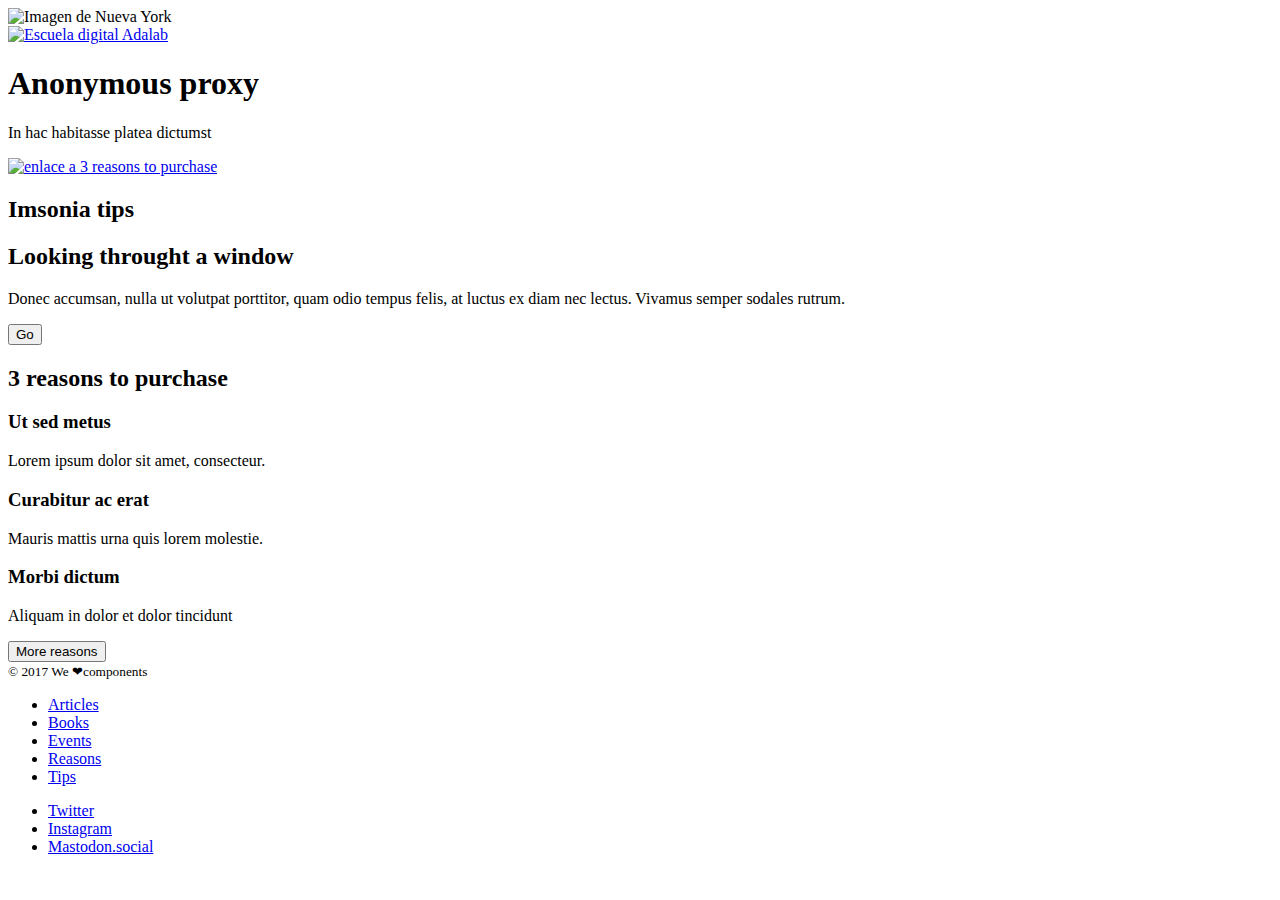
==== src/html/index.html @ 3b7f949d "Add html content" ====
<!DOCTYPE html>
<html lang="es">
  <head>
    <meta charset="UTF-8" />
    <meta name="viewport" content="width=device-width, initial-scale=1" />
    <title>Anonymous proxy</title>
    <link
      href="https://fonts.googleapis.com/css?family=Roboto&display=swap"
      rel="stylesheet"
    />
    <link rel="stylesheet" href="./assets/css/main.css" />
    <link rel="icon" href="./assets/images/favicon.png" />
  </head>

  <body>
    <header>
      <div class= "hero-image" >
        <img
          src="./assets/images/cover.jpg"
          alt="Imagen de Nueva York"
          title="Imagen de Nueva York"
        />
      </div>
      <div class= "ico-menu">
          <a
            href="https://adalab.es"
            alt="Escuela digital Adalab"
            title="Escuela digital Adalab"
          >
            <img
              src="./assets/images/ico-menu.svg"
              alt=" Escuela digital Adalab"
              title="Escuela digital Adalab"
            />
          </a>
      </div>
      <div>
      <h1>
        <span class= title-inner>Anonymous</span>
        <span class= title-inner>proxy</span>
      </h1>
        <p>In hac habitasse platea dictumst</p>
        <a href="#">
          <img
            src="./assets/images/ico-scroll-down.svg"
            alt="enlace a 3 reasons
          to purchase"
            title="enlace a 3 reasons to purchase"
          />
        </a>
      </div>
    </header>
    <main>
      <section>
        <div>
        <h2>Imsonia tips</h2>
        <h2>Looking throught a window</h2>
        <p>
          Donec accumsan, nulla ut volutpat porttitor, quam odio tempus felis,
          at luctus ex diam nec lectus. Vivamus semper sodales rutrum.
        </p>
        <button>Go</button>
        </div>
      </section>
      <section>
        <div>
        <h2>3 reasons to purchase</h2>
        <h3>Ut sed metus</h3>
        <p>Lorem ipsum dolor sit amet, consecteur.</p>
        <h3>Curabitur ac erat</h3>
        <p>Mauris mattis urna quis lorem molestie.</p>
        <h3>Morbi dictum</h3>
        <p>Aliquam in dolor et dolor tincidunt</p>
        <button>More reasons</button>
      </div>
      </section>
    </main>
    <footer>

      <small>&copy 2017 We <span>❤︎</span>components</small>
      
      <div class= links>
      <nav>
        <ul>
          <li>
            <a
              href="https://adalab.es"
              alt="Escuela Digital Adalab"
              title="Escuela digital Adalab"
              >Articles</a
            >
          </li>
          <li>
            <a
              href="https://adalab.es"
              alt="Escuela Digital Adalab"
              title="Escuela digital Adalab"
              >Books</a
            >
          </li>
          <li>
            <a
              href="https://adalab.es"
              alt="Escuela Digital Adalab"
              title="Escuela digital Adalab"
              >Events</a
            >
          </li>
          <li>
            <a
              href="https://adalab.es"
              alt="Escuela Digital Adalab"
              title="Escuela digital Adalab"
              >Reasons</a
            >
          </li>
          <li>
            <a
              href="https://adalab.es"
              alt="Escuela Digital Adalab"
              title="Escuela digital Adalab"
              >Tips</a
            >
          </li>
        </ul>
      </div>
      </nav>
      <div class=social-media>
      <nav>
        <ul>
          <li>
            <a
              href="https://adalab.es"
              alt="Escuela Digital Adalab"
              title="Escuela digital Adalab"
              >Twitter</a
            >
          </li>
          <li>
            <a
              href="https://adalab.es"
              alt="Escuela Digital Adalab"
              title="Escuela digital Adalab"
              >Instagram</a
            >
          </li>
          <li>
            <a
              href="https://adalab.es"
              alt="Escuela Digital Adalab"
              title="Escuela digital Adalab"
              >Mastodon.social</a
            >
          </li>
        </ul>
      </nav>
    </div>
    </footer>
  </body>
</html>
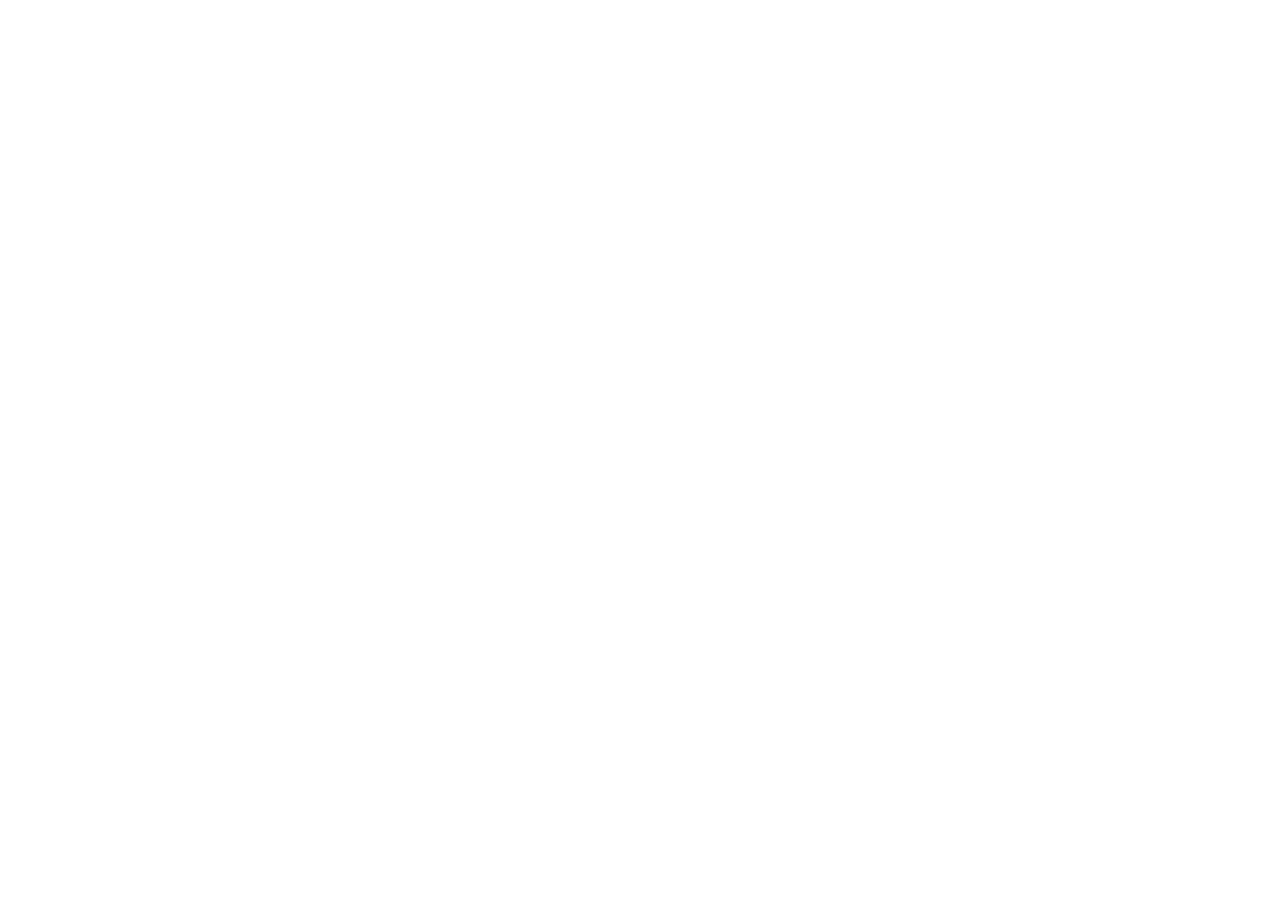
==== commit a4d39e51: "add header" ====
--- a/src/html/index.html
+++ b/src/html/index.html
@@ -9,152 +9,10 @@
       rel="stylesheet"
     />
     <link rel="stylesheet" href="./assets/css/main.css" />
-    <link rel="icon" href="./assets/images/favicon.png" />
   </head>
-
   <body>
-    <header>
-      <div class= "hero-image" >
-        <img
-          src="./assets/images/cover.jpg"
-          alt="Imagen de Nueva York"
-          title="Imagen de Nueva York"
-        />
-      </div>
-      <div class= "ico-menu">
-          <a
-            href="https://adalab.es"
-            alt="Escuela digital Adalab"
-            title="Escuela digital Adalab"
-          >
-            <img
-              src="./assets/images/ico-menu.svg"
-              alt=" Escuela digital Adalab"
-              title="Escuela digital Adalab"
-            />
-          </a>
-      </div>
-      <div>
-      <h1>
-        <span class= title-inner>Anonymous</span>
-        <span class= title-inner>proxy</span>
-      </h1>
-        <p>In hac habitasse platea dictumst</p>
-        <a href="#">
-          <img
-            src="./assets/images/ico-scroll-down.svg"
-            alt="enlace a 3 reasons
-          to purchase"
-            title="enlace a 3 reasons to purchase"
-          />
-        </a>
-      </div>
-    </header>
-    <main>
-      <section>
-        <div>
-        <h2>Imsonia tips</h2>
-        <h2>Looking throught a window</h2>
-        <p>
-          Donec accumsan, nulla ut volutpat porttitor, quam odio tempus felis,
-          at luctus ex diam nec lectus. Vivamus semper sodales rutrum.
-        </p>
-        <button>Go</button>
-        </div>
-      </section>
-      <section>
-        <div>
-        <h2>3 reasons to purchase</h2>
-        <h3>Ut sed metus</h3>
-        <p>Lorem ipsum dolor sit amet, consecteur.</p>
-        <h3>Curabitur ac erat</h3>
-        <p>Mauris mattis urna quis lorem molestie.</p>
-        <h3>Morbi dictum</h3>
-        <p>Aliquam in dolor et dolor tincidunt</p>
-        <button>More reasons</button>
-      </div>
-      </section>
-    </main>
-    <footer>
-
-      <small>&copy 2017 We <span>❤︎</span>components</small>
-      
-      <div class= links>
-      <nav>
-        <ul>
-          <li>
-            <a
-              href="https://adalab.es"
-              alt="Escuela Digital Adalab"
-              title="Escuela digital Adalab"
-              >Articles</a
-            >
-          </li>
-          <li>
-            <a
-              href="https://adalab.es"
-              alt="Escuela Digital Adalab"
-              title="Escuela digital Adalab"
-              >Books</a
-            >
-          </li>
-          <li>
-            <a
-              href="https://adalab.es"
-              alt="Escuela Digital Adalab"
-              title="Escuela digital Adalab"
-              >Events</a
-            >
-          </li>
-          <li>
-            <a
-              href="https://adalab.es"
-              alt="Escuela Digital Adalab"
-              title="Escuela digital Adalab"
-              >Reasons</a
-            >
-          </li>
-          <li>
-            <a
-              href="https://adalab.es"
-              alt="Escuela Digital Adalab"
-              title="Escuela digital Adalab"
-              >Tips</a
-            >
-          </li>
-        </ul>
-      </div>
-      </nav>
-      <div class=social-media>
-      <nav>
-        <ul>
-          <li>
-            <a
-              href="https://adalab.es"
-              alt="Escuela Digital Adalab"
-              title="Escuela digital Adalab"
-              >Twitter</a
-            >
-          </li>
-          <li>
-            <a
-              href="https://adalab.es"
-              alt="Escuela Digital Adalab"
-              title="Escuela digital Adalab"
-              >Instagram</a
-            >
-          </li>
-          <li>
-            <a
-              href="https://adalab.es"
-              alt="Escuela Digital Adalab"
-              title="Escuela digital Adalab"
-              >Mastodon.social</a
-            >
-          </li>
-        </ul>
-      </nav>
-    </div>
-    </footer>
+    <include src="./partials/header.html"></include>
+    <include src="./partials/main.html"></include>
+    <include src="./partials/footer.html"></include>
   </body>
 </html>
